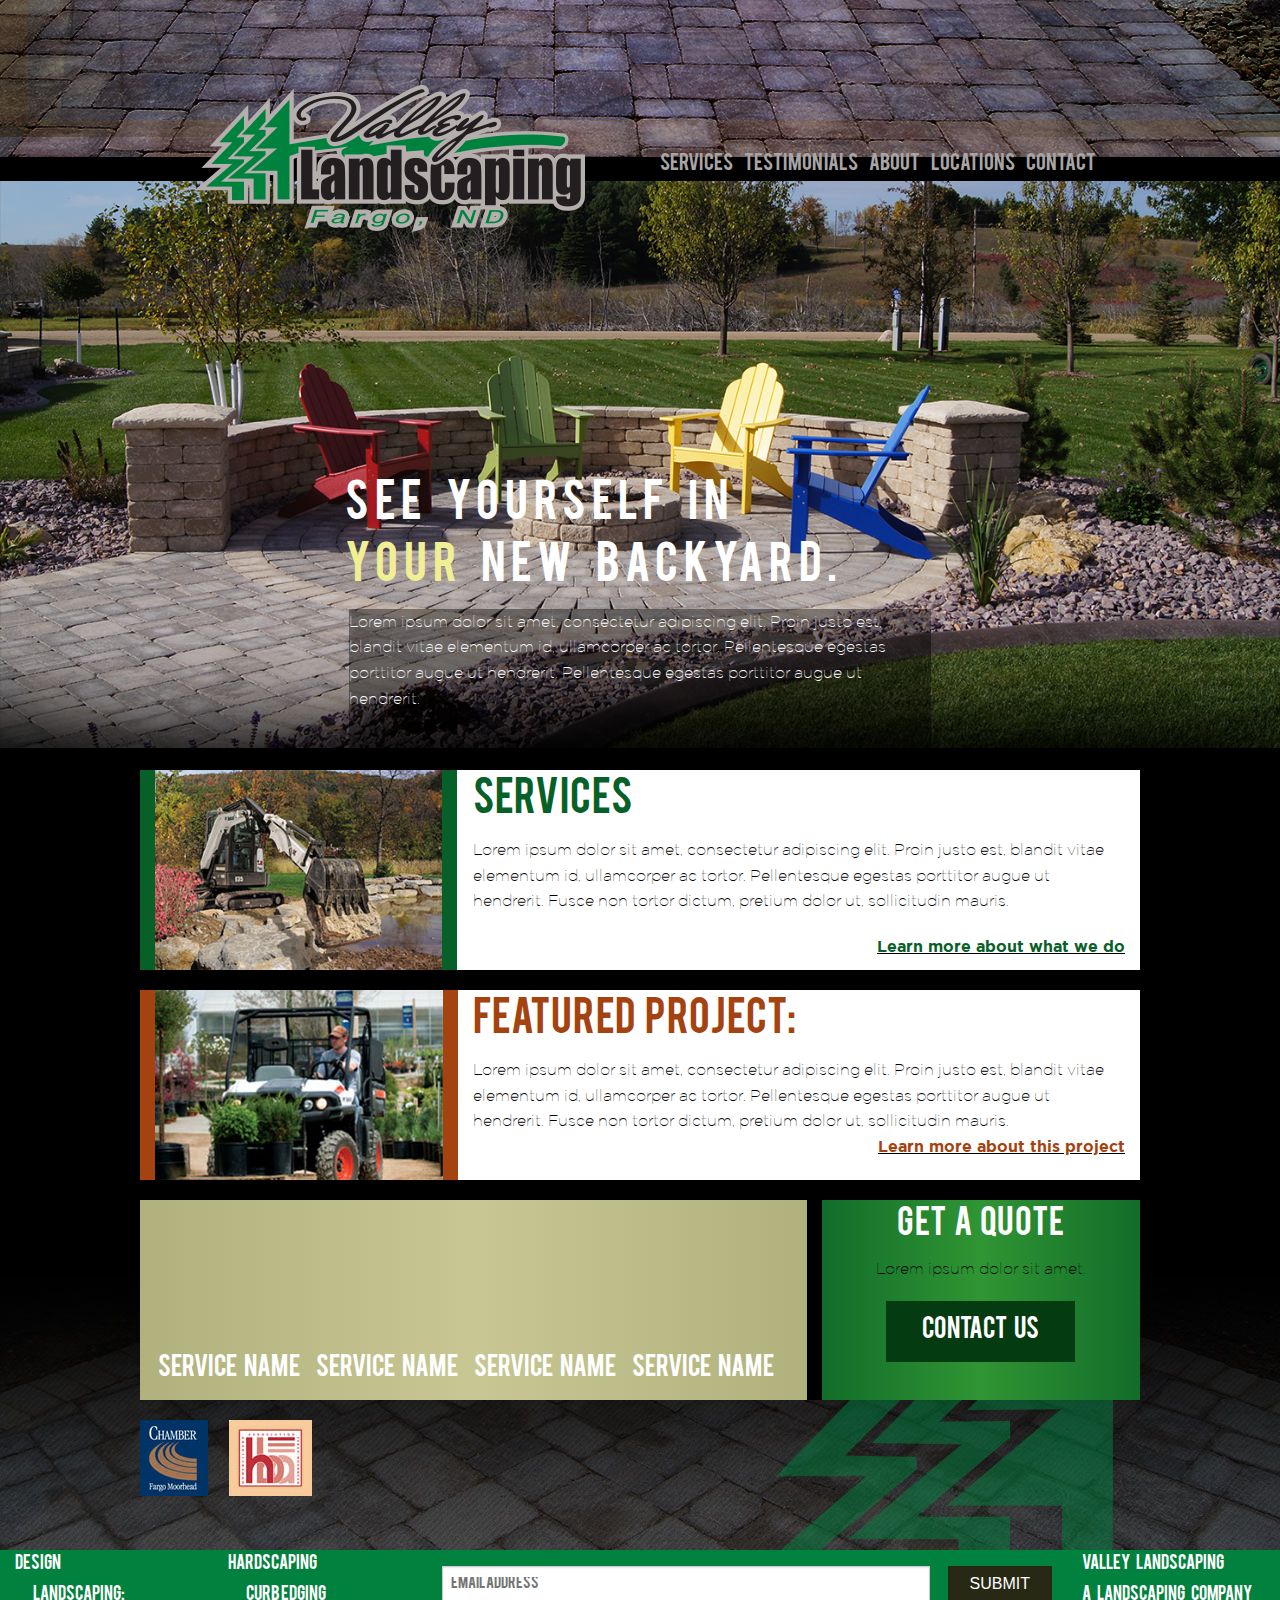
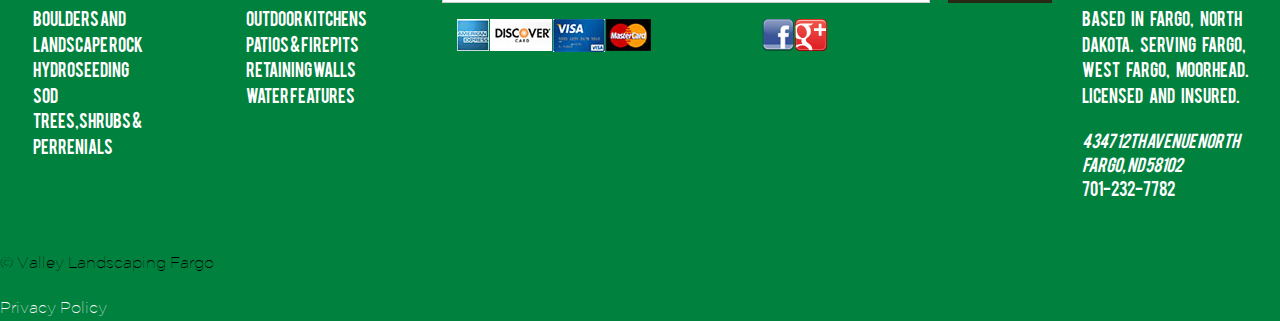
==== index.html @ b1b49d3d "added text for hero area and accounted for small medium. TODO: js hero spot, off canvas, wordpress" ====
<!doctype html>
<html class="no-js" lang="en">
  <head>
    <meta charset="utf-8" />
    <meta name="viewport" content="width=device-width, initial-scale=1.0" />
    <title>Valley Landscape</title>
    <link rel="stylesheet" href="css/foundation.css" />
    <link rel="stylesheet" href="css/fonts.css" />
    <link rel="stylesheet" href="css/main.css" />
    <script src="js/vendor/modernizr.js"></script>

  </head>
  <body>
    
<!-- Header -->
    <div class="row">
      <div id="logo" class="medium-12 small-12 large-6 columns">
      	<img src="img/Valley-Landscaping-Logo.png">
      </div>
      <div class="large-6 columns">
      	<nav class="hide-for-small hide-for-medium">
      		<ul>
              <li><a href="services.html">Services</a></li>
              <li><a href="testimonials.html">Testimonials</a></li>
              <li><a href="about.html">About</a></li>
              <li><a href="locations.html">Locations</a></li>
              <li ><a href="contact.html" class ="Contact" >Contact</a></li> 
      		</ul>
      	</nav>
      	<nav class="hide-for-large">
          <ul>
              <li><a href="services.html">Services</a></li>
              <li><a href="testimonials.html">Testimonials</a></li>
              <li><a href="about.html">About</a></li>
              <li><a href="locations.html">Locations</a></li>
              <li ><a href="contact.html" class ="Contact" >Contact</a></li> 
          </ul>
      	</nav>
      </div>
    </div>

<!-- Hero -->
    <div id="hero">
    	<img src="../img/hero/hero-1.png">
      <div class="row">
        <div class = "large-12 columns collapse-row" id ="headline">
          <h1>SEE YOURSELF IN<br>
          <span>YOUR</span> NEW BACKYARD.</h1>
        </div>
      </div>
      <div class="row">
        <div class="large-12 columns hide-for-small hide-for-medium collapse-row">
          <div id ="hero-text-large">
            <p>Lorem ipsum dolor sit amet, consectetur adipiscing elit. Proin justo est, blandit vitae elementum id, ullamcorper ac tortor. Pellentesque egestas porttitor augue ut hendrerit. Pellentesque egestas porttitor augue ut hendrerit.</p>
            
            <!--           <p>Lorem ipsum dolor sit amet, consectetur adipiscing elit. Proin justo est, blandit vitae elementum id, ullamcorper ac tortor. Pellentesque egestas porttitor augue ut hendrerit. Fusce non tortor dictum, pretium dolor ut, sollicitudin mauris. Nullam sollicitudin ut ipsum ac ultrices. Fusce rutrum justo vitae turpis consequat, quis facilisis nisl semper. Sed varius mi ut nunc malesuada, sed bibendum est eleifend.</p>
            <p>Lorem ipsum dolor sit amet, consectetur adipiscing elit. Proin justo est, blandit vitae elementum id, ullamcorper ac tortor. Pellentesque egestas porttitor augue ut hendrerit. Fusce non tortor dictum, pretium dolor ut, sollicitudin mauris. Nullam sollicitudin ut ipsum ac ultrices. Fusce rutrum justo vitae turpis consequat, quis facilisis nisl semper. Sed varius mi ut nunc malesuada, sed bibendum est eleifend.</p>
            <p>Lorem ipsum dolor sit amet, consectetur adipiscing elit. Proin justo est, blandit vitae elementum id, ullamcorper ac tortor. Pellentesque egestas porttitor augue ut hendrerit. Fusce non tortor dictum, pretium dolor ut, sollicitudin mauris. Nullam sollicitudin ut ipsum ac ultrices. Fusce rutrum justo vitae turpis consequat, quis facilisis nisl semper. Sed varius mi ut nunc malesuada, sed bibendum est eleifend.</p> -->
          </div>
        </div>
      </div>
    </div>

    <div = "row">
      <div class="small-12 medium-12 columns hide-for-large" id="hero-text-other">
           <p>Lorem ipsum dolor sit amet, consectetur adipiscing elit. Proin justo est, blandit vitae elementum id, ullamcorper ac tortor. Pellentesque egestas porttitor augue ut hendrerit. Pellentesque egestas porttitor augue ut hendrerit.</p>
            
            <!--           <p>Lorem ipsum dolor sit amet, consectetur adipiscing elit. Proin justo est, blandit vitae elementum id, ullamcorper ac tortor. Pellentesque egestas porttitor augue ut hendrerit. Fusce non tortor dictum, pretium dolor ut, sollicitudin mauris. Nullam sollicitudin ut ipsum ac ultrices. Fusce rutrum justo vitae turpis consequat, quis facilisis nisl semper. Sed varius mi ut nunc malesuada, sed bibendum est eleifend.</p>
            <p>Lorem ipsum dolor sit amet, consectetur adipiscing elit. Proin justo est, blandit vitae elementum id, ullamcorper ac tortor. Pellentesque egestas porttitor augue ut hendrerit. Fusce non tortor dictum, pretium dolor ut, sollicitudin mauris. Nullam sollicitudin ut ipsum ac ultrices. Fusce rutrum justo vitae turpis consequat, quis facilisis nisl semper. Sed varius mi ut nunc malesuada, sed bibendum est eleifend.</p>
            <p>Lorem ipsum dolor sit amet, consectetur adipiscing elit. Proin justo est, blandit vitae elementum id, ullamcorper ac tortor. Pellentesque egestas porttitor augue ut hendrerit. Fusce non tortor dictum, pretium dolor ut, sollicitudin mauris. Nullam sollicitudin ut ipsum ac ultrices. Fusce rutrum justo vitae turpis consequat, quis facilisis nisl semper. Sed varius mi ut nunc malesuada, sed bibendum est eleifend.</p> -->
      </div>
    </div>

<!--Services and Projects -->
  
<!-- Services -->
  <div class="row hide-for-small hide-for-medium">
  	<div class="large-4 columns services">
  		<img src="img/bobcat-lanscaping.jpg" alt ="Bobcat Lanscaping Equipment">
    </div>
    <div class="large-8 columns services">
      <h3>Services</h3>
      <p>Lorem ipsum dolor sit amet, consectetur adipiscing elit. Proin justo est, blandit vitae elementum id, ullamcorper ac tortor. Pellentesque egestas porttitor augue ut hendrerit. Fusce non tortor dictum, pretium dolor ut, sollicitudin mauris.
      </p>
      <p>
        <a href="#">Learn more about what we do</a>
      </p>
  	</div>
  </div>
  
  <div class="row hide-for-large">
    <div class="small-12 medium-12 columns services">
      <img src="img/bobcat-lanscaping.jpg" alt ="Bobcat Lanscaping Equipment">
    </div>
  </div>
  <div class="row hide-for-large">
    <div class="small-12 medium-12 columns services">
      <h3>Services</h3>
      <p>Lorem ipsum dolor sit amet, consectetur adipiscing elit. Proin justo est, blandit vitae elementum id, ullamcorper ac tortor. Pellentesque egestas porttitor augue ut hendrerit. Fusce non tortor dictum, pretium dolor ut, sollicitudin mauris.
      </p>
      <p>
        <a href="#">Learn more about what we do</a>
      </p>
    </div>
  </div>

  
  <!-- Projects -->
  <div class="row hide-for-small hide-for-medium">
  	<div class="large-4 columns projects">
  		<img src="img/bobcat-utv.jpg" alt ="Bobcat Utility Vehicle Equipment">
    </div>
      <div class="large-8 columns projects">
      <h3>Featured Project:</h3>
      <p>Lorem ipsum dolor sit amet, consectetur adipiscing elit. Proin justo est, blandit vitae elementum id, ullamcorper ac tortor. Pellentesque egestas porttitor augue ut hendrerit. Fusce non tortor dictum, pretium dolor ut, sollicitudin mauris.</p>
      <p>
        <a href="#">Learn more about this project</a>
      </p>
  	</div>
  </div>

  <div class="row hide-for-large">
    <div class="small-12 medium-12 columns projects">
      <img src="img/bobcat-lanscaping.jpg" alt ="Bobcat Utility Vehicle Equipment">
    </div>
  </div>
  <div class="row hide-for-large">
    <div class="small-12 medium-12 columns projects">
      <h3>Featured Project:</h3>
      <p>Lorem ipsum dolor sit amet, consectetur adipiscing elit. Proin justo est, blandit vitae elementum id, ullamcorper ac tortor. Pellentesque egestas porttitor augue ut hendrerit. Fusce non tortor dictum, pretium dolor ut, sollicitudin mauris.</p>
      <p>
        <a href="#">Learn more about this project</a>
      </p>
    </div>
  </div>
    
<!-- Service List and Quote - also tree bkground-->
    <div id="tree">
      <div class="row">
      	<div id="serviceList" class="medium-12 small-12 large-8 columns">
          <ul id = "service-list">
            <li>Service Name</li>
            <li>Service Name</li>
            <li>Service Name</li>
            <li>Service Name</li>
          </ul>
      	</div>
      	
      	<div id="quote" class="medium-12 small-12 large-4 columns">
          <h2>GET A QUOTE</h2>
          <p>Lorem ipsum dolor sit amet.</p>
          <div>
            <a href="contact.html" class = "button large">CONTACT US</a>
          </div>
      	</div>
      </div>

<!-- Associations -->

      <div class = "row">
        <div class = "small-12 medium-12 large-12 columns" id = "associations">
          <a href="http://www.fmwfchamber.com/"><img src="img/footer/fmchamber.jpg"></a>
          <a href="http://www.hbafm.com/"><img src="img/footer/hba.jpg"></a>
        </div>
      </div>
    </div>



     
<!-- Footer -->
     <div id="footer">
     	<div class="small-12 medium-12 large-2 columns bottom" id = "footer-left-left">
        <h5>DESIGN</h5>
        <ul>
          <li>Landscaping:</li>
          <li>Boulders and landscape rock</li>
          <li>Hydroseeding</li>
          <li>Sod</li>
          <li>Trees,Shrubs & Perrenials</li>
        </ul>
     	</div>
      
      <div class="small-12 medium-12 large-2 columns bottom" id = "footer-left-right">
        <h5>HARDSCAPING</h5>
        <ul>
          <li>Curb Edging</li>
          <li>Outdoor Kitchens</li>
          <li>Patios & Firepits</li>
          <li>Retaining Walls</li>
          <li>Water Features</li>
        </ul>
      </div>
     	
     	<div class="small-12 medium-12 large-6 columns bottom" id = "footer-middle">
        <div class = "row">
          <div class = "large-12">
            <form>
              <input type = "text" placeholder ="Email Address">
              <input type="submit" value="SUBMIT">
            </form>
          </div>
        </div>
        <div class = "row">
          <div class = "large-6 columns" id="charge">
            <a href="https://www304.americanexpress.com/credit-card/28000?ccsgeep=28000&psCCSG=CCSG_Google_AE_American_Express_Exact"><img src="img/footer/amex.jpg"></a>
            <a href="https://www.discover.com/"><img src="img/footer/discover.jpg"></a>
            <a href="http://usa.visa.com/"><img src="img/footer/visa.jpg"></a>
            <a href="http://www.mastercard.us/"><img src="img/footer/mcard.jpg"></a>
          </div>
          <div class = "large-6 columns" id="social-media">
            <a href="https://www.facebook.com/pages/Valley-Landscaping-Curb-Master/119242818097422"><img src="img/footer/facebook.png"></a>
            <!-- <a href=""><img src="img/footer/twitter.png"></a> -->
            <a href="https://plus.google.com/114860374464599659382/about"><img src="img/footer/google-plus.png"></a>
          </div>
        </div>
     		
     	</div>
     	
     	<div class="small-12 medium-12 large-2 columns bottom" id = "footer-right">
        <h5>VALLEY LANDSCAPING</h5>
        <p>A landscaping company based in Fargo, North Dakota. Serving Fargo, West Fargo, Moorhead. Licensed and insured.</p>
        <address>
          4347 12th Avenue North<br>
          Fargo, ND 58102<br>
        </address>
        <a href="tel:">701-232-7782</a>
     		
     	</div>
    </div>
    <div id="copyright">
      <p>&copy; Valley Landscaping Fargo</p>
      <p><a href="privacy.html">Privacy Policy</a></p>
    </div>

    <script src="js/vendor/jquery.js"></script>
    <script src="js/foundation.min.js"></script>
    <script>
      $(document).foundation();
    </script>
  </body>
</html>
---- css/fonts.css ----
/*************************************************************
fonts
*************************************************************/

@font-face {
    font-family: 'bebasregular';
    src: url('../fonts/bebas/BEBAS___-webfont.eot');
    src: url('../fonts/bebas/BEBAS___-webfont.eot?#iefix') format('embedded-opentype'),
         url('../fonts/bebas/BEBAS___-webfont.woff') format('woff'),
         url('../fonts/bebas/BEBAS___-webfont.ttf') format('truetype'),
         url('../fonts/bebas/BEBAS___-webfont.svg#bebasregular') format('svg');
    font-weight: normal;
    font-style: normal;

}

@font-face {
    font-family: 'gothamthin';
    src: url('../fonts/gotham_thin/gotham-thin.ttf') format('truetype');
    font-weight: normal;
    font-style: normal;

}

@font-face {
    font-family: 'gothambook';
    src: url('../fonts/gotham_book/gotham_book.ttf') format('truetype');
    font-weight: normal;
    font-style: normal;

}

@font-face {
    font-family: 'gothambold';
    src: url('../fonts/gotham_bold/gotham-bold.ttf') format('truetype');
    font-weight: normal;
    font-style: normal;

}
---- css/main.css ----
/*************************************************************
BODY
*************************************************************/

body, html {
	height: 100%;
}


body {
	background: #000 url('../img/header/header.png') no-repeat;
	background-size: 100% auto;
	padding: 25px 0 0;
	font-family: 'bebasregular', Arial, sans-serif;
}

p {
	font-family: 'gothamthin', Arial, sans-serif;
	color: black;

}

h1,h2,.button {
	color:white;
	font-family: 'bebasregular', Arial, sans-serif;
	word-spacing: 5px;
}

a {
	color:white;
}

a[href^="tel"]{
	color: white;
}

.collapse-row{
	height:1px;
}

/*************************************************************
HEADER
*************************************************************/

/*************************************************************
HEADER - LOGO
*************************************************************/

#logo {
	text-align: center; /*Make bigger... position lower*/
}

#logo img{
	position: relative;
	top:60px;
}



@media only screen and (max-width: 40em) {

	#logo img{
		position: static;
	}

} 


/*************************************************************
HEADER - NAV
*************************************************************/

nav {
	width: 100%;

}

nav ul {
	list-style: none;
	padding: 0 0;
	margin-top: 125px;
	margin-left: 0px;
	margin-bottom: 0px;
}

nav li {
	padding: 0 5px;
	margin: 0;
	display: inline;


}

nav li a{
	color: #a8a5a4;
	font-size: 1.2em;
}

nav li a:hover {
	position: relative;
	opacity: 1.0;
	color: #fff799;
	background-image: url("../img/header/white-arrow.gif"), url("../img/header/header-nav-highlight.png");
	background-repeat: no-repeat;
	background-position: center top; /*Advice on putting this on top... what the hell*/
}

@media only screen and (max-width: 64em) { 
	nav li a:hover {
		opacity: 1.0;
		color: #fff799;
		background-image: none;
	}	
}

@media only screen and (max-width: 40em) {
	nav ul {
		margin-top: 25px;
	}

	nav li a{
		font-size: .9em;
	}

} 

/*************************************************************
HERO
*************************************************************/


#hero img {
	width: 100%;
}

#headline h1{
	color: white;
	position: relative;
	top: -275px;
	left: 190px;
	letter-spacing: 5px;
	word-spacing: 10px;
	font-family: 'bebasregular', Arial, sans-serif;
}

#headline h1 span {
	color: #f1ef93; 
}

#hero-text-large{
	position: relative;
	background-color: green;
	top: -140px;
	background-color: rgba(0,0,0,0.4);
	height: 150px;
	width: 60%;
	margin: auto;
}

#hero-text-large p, #hero-text-other p{
	color:white;
}

@media only screen and (max-width: 64em) { 
	#headline h1{

		position: relative;
		top: -150px;
		left: 0px;

	}
} 



/*************************************************************
SERVICES AND PROJECTS
*************************************************************/

.services, .projects {
	background-color: white;
	margin-top: 20px;
	padding-left: 0px;

}

 .services h3, .projects h3 {
	font-family: 'bebasregular', Arial, sans-serif;
	word-spacing: 5px;
	font-size: 2.5em;
}

.services p, .projects p{
	font-family: 'gothamthin', Arial, sans-serif;
}

.services p:nth-of-type(2), .projects p:nth-of-type(2){
	font-family: 'gothambold', Arial, sans-serif;
	font-weight: bold;
	text-decoration: underline;
	text-align: right;
}

.services img, .projects img{
	margin-right: 5px;
}

@media only screen and (max-width: 64em) { 
	.services, .projects {
	 	text-align: center;
	}
} 



/*************************************************************
SERVICES AND PROJECTS - SERVICES
*************************************************************/
.services h3 {
	color: #076028;
}

.services {
	height: 200px;
	color: black;
}

.services img {
	position: relative;
	border-left: 15px solid #076028;
	border-right: 15px solid #076028;
	height: 100%;
}

.services a {
	color: #076028;
}

@media only screen and (max-width: 64em) { 
	.services {
	 	height: 250px;
	}

	.services img{
		margin-left: 15px;
	}
} 
/*************************************************************
SERVICES AND PROJECTS - PROJECTS
*************************************************************/

.projects h3{
	color: #a44310;
}

.projects p {
	margin-bottom: 0px;
}


.projects {
	height: 190px;	
	margin-bottom: 20px;
	color: black;
}

.projects img {
	position: relative;
	border-left: 15px solid #a44310;
	border-right: 15px solid #a44310;
	height: 100%;
}

.projects a{
	color: #a44310;
}

@media only screen and (max-width: 64em) { 
	.projects {
	 	height: 225px;
	}
} 

/*************************************************************
QUOTES AND QUOTE
*************************************************************/


#serviceList {
	background: -webkit-linear-gradient(right, #b1b17e, #c8c794, #b1b17e);
	color: white;
	height: 200px;
}

#serviceList ul{
	list-style: none;
	text-align: center;
	margin-top: 150px;
	margin-left: 0px;
}

#serviceList ul li{
	display: inline;
	margin-right: 15px;
	font-size: 1.5em;
	text-align: center;
	word-spacing: 5px;
}

@media only screen and (max-width: 64em) {
	#serviceList ul {
		margin-top: 10px;
	}
} 

#quote {
	background: -webkit-linear-gradient(right, #116d2a, #309533, #116d2a);
	height: 200px;
	padding: 0;
	border-left: black 15px solid;
	text-align: center;
}

#quote h2{
	font-size: 2em;
}

#quote .button{
	background-color: #053b11;
	font-size: 1.5em;
}



@media only screen and (max-width: 64em) {
	#quote {
		border-left: none;
		margin-top: 15px;
	}
} 

/*************************************************************
Associations
*************************************************************/

#associations{
	margin: 20px 0px;
	padding-left: 0px;
}

#associations img{
	margin-right: 20px;
	margin-left: 0px;
}

#tree {
	background: url('../img/footer/footer.jpg') no-repeat top;
	/*background-size: cover;*/
	min-height: 350px;
}



/*************************************************************
FOOTER
*************************************************************/


footer {
	background-color: #00813e;
	color: white;
}


.bottom {
	height: 300px;
	background-color: #00813e;
	color: white;
}

.bottom ul {
	list-style: none;
}


.bottom p, .bottom h5 {
	color: white;
	font-size: 1em;
	font-family: 'bebasregular', Arial, sans-serif;
	word-spacing: 5px;
}

@media only screen and (max-width: 64em) {
	.bottom ul, .bottom h5, .bottom address, .bottom a{
		margin-left:30%;
	}
}

/*************************************************************
FOOTER FORM
*************************************************************/
form input{
	float: left;
}

form input[type="text"]{
	width: 80%;
}
form input[type="submit"]{
	width: 17%;
	margin-left: 3%;
	height: 37px;
	background-color: #282915;
	border: 0;
	color: white;
	font-size: 1em;
}

/*************************************************************
COPYRIGHT DIV
*************************************************************/

#copyright{
	background-color: #00813e;
}
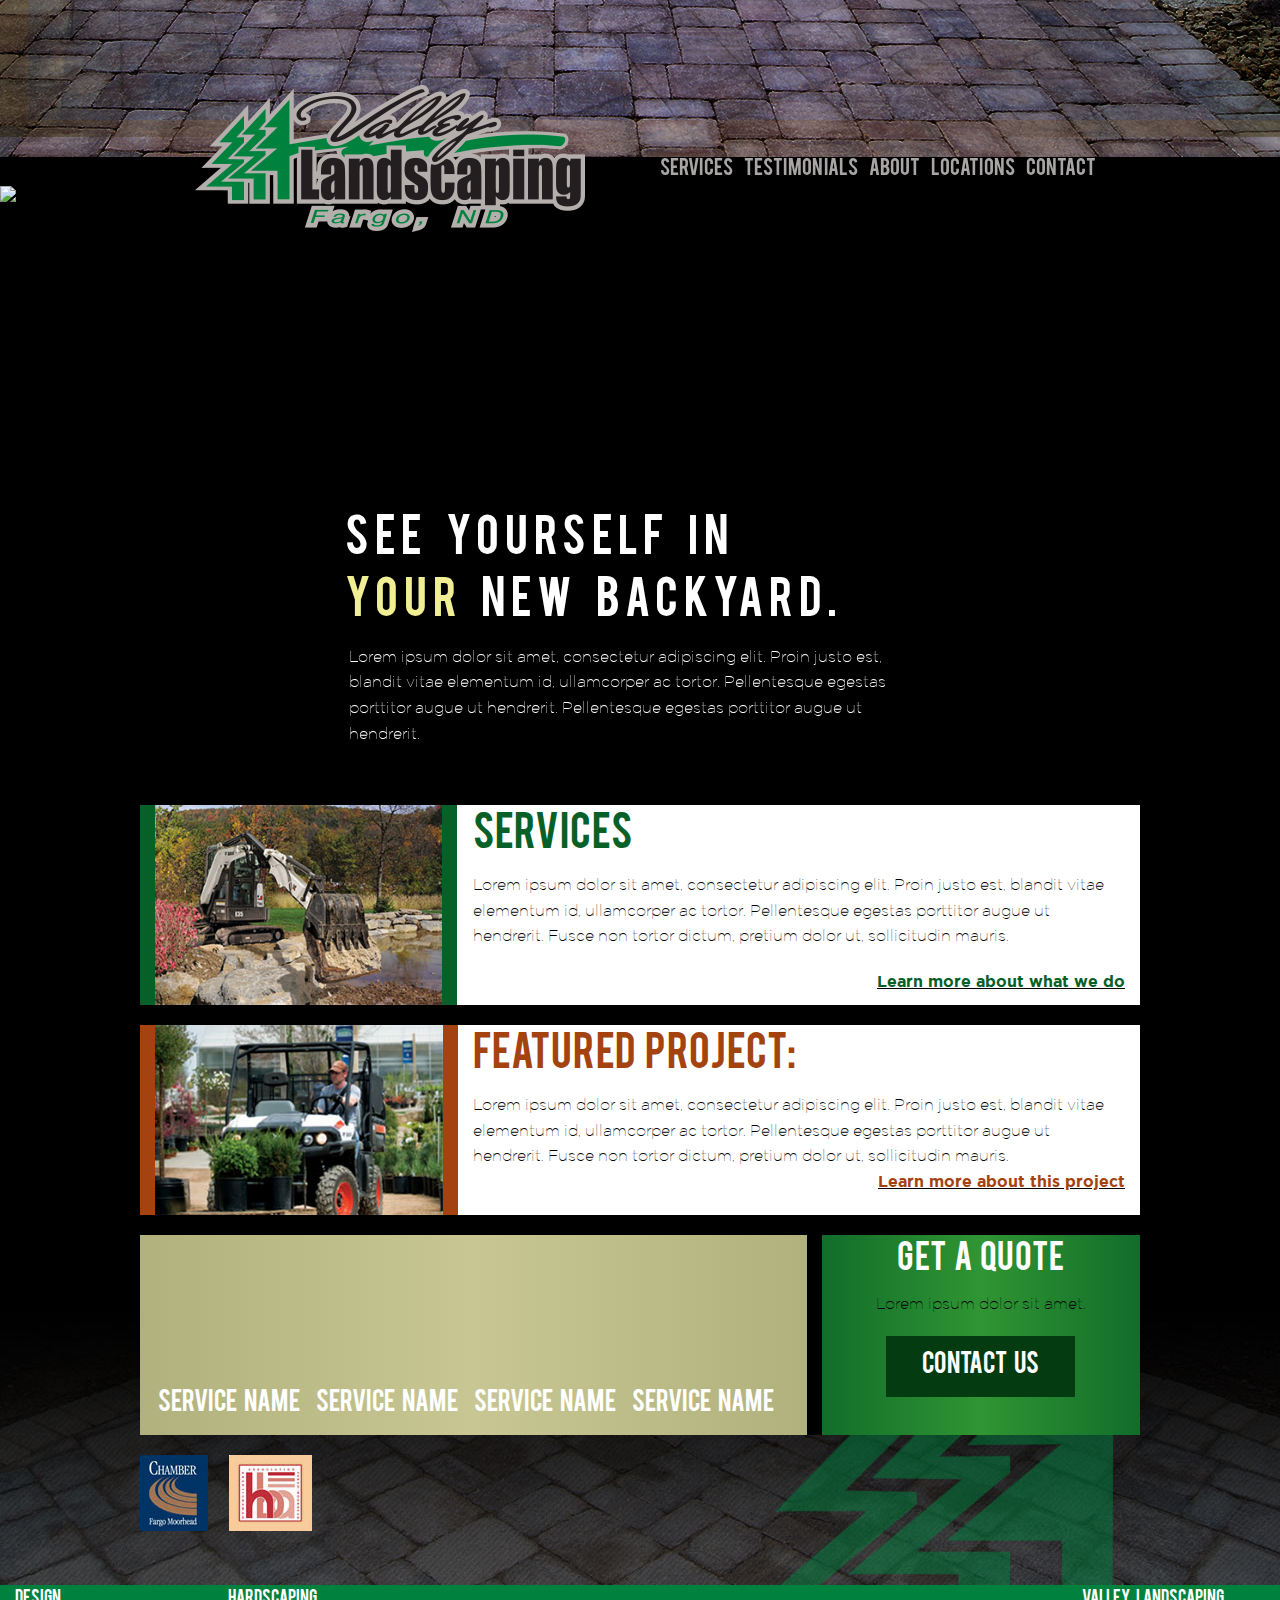
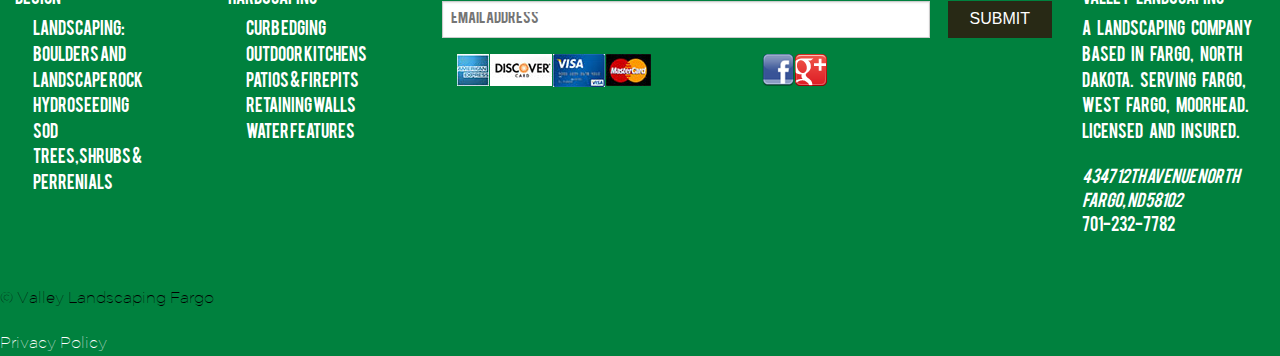
==== commit 259fe09d: "added slick slide,r, basic mobile nav and some mobile stylings" ====
--- a/index.html
+++ b/index.html
@@ -8,6 +8,9 @@
     <link rel="stylesheet" href="css/fonts.css" />
     <link rel="stylesheet" href="css/main.css" />
     <script src="js/vendor/modernizr.js"></script>
+    <script src="http://ajax.googleapis.com/ajax/libs/jquery/1.11.1/jquery.min.js"></script>
+    <script src="js/main.js"></script>
+    <link rel="stylesheet" type="text/css" href="slick/slick.css"/>
 
   </head>
   <body>
@@ -17,7 +20,7 @@
       <div id="logo" class="medium-12 small-12 large-6 columns">
       	<img src="img/Valley-Landscaping-Logo.png">
       </div>
-      <div class="large-6 columns">
+      <div class="large-6 columns remove-padding-mobile">
       	<nav class="hide-for-small hide-for-medium">
       		<ul>
               <li><a href="services.html">Services</a></li>
@@ -27,21 +30,35 @@
               <li ><a href="contact.html" class ="Contact" >Contact</a></li> 
       		</ul>
       	</nav>
-      	<nav class="hide-for-large">
-          <ul>
-              <li><a href="services.html">Services</a></li>
-              <li><a href="testimonials.html">Testimonials</a></li>
-              <li><a href="about.html">About</a></li>
-              <li><a href="locations.html">Locations</a></li>
-              <li ><a href="contact.html" class ="Contact" >Contact</a></li> 
-          </ul>
+
+     	<nav class="hide-for-large tab-bar">
+          <div class="off-canvas-wrap" data-offcanvas>
+            <div class="inner-wrap">
+              <a class="left-off-canvas-toggle" href="#" >Menu</a>
+              <aside class="left-off-canvas-menu left-large" id="mobile-menu">
+                  <ul>
+                    <li><a href="services.html">Services</a></li>
+                    <li><a href="testimonials.html">Testimonials</a></li>
+                    <li><a href="about.html">About</a></li>
+                    <li><a href="locations.html">Locations</a></li>
+                    <li ><a href="contact.html" class ="Contact" >Contact</a></li>
+                  </ul>
+              </aside>
+            <a class="exit-off-canvas"></a>
+            </div>
+          </div>
       	</nav>
       </div>
     </div>
 
 <!-- Hero -->
     <div id="hero">
-    	<img src="../img/hero/hero-1.png">
+      <div class="image-slider">
+        <div><img src="../img/hero/hero-3.png"></div>
+      	<div><img src="../img/hero/hero-1.png"></div>
+        <div><img src="../img/hero/hero-2.png"></div>
+        
+      </div>  
       <div class="row">
         <div class = "large-12 columns collapse-row" id ="headline">
           <h1>SEE YOURSELF IN<br>
@@ -235,6 +252,8 @@
 
     <script src="js/vendor/jquery.js"></script>
     <script src="js/foundation.min.js"></script>
+
+    <script type="text/javascript" src="slick/slick.min.js"></script>
     <script>
       $(document).foundation();
     </script>
--- a/css/main.css
+++ b/css/main.css
@@ -14,6 +14,18 @@
 	font-family: 'bebasregular', Arial, sans-serif;
 }
 
+@media only screen and (max-width: 40em) { 
+	body {
+		background-size: 500%;
+	}
+} 
+
+@media only screen and (min-width: 40em) and (max-width: 64em) { 
+	body {
+		background-image: none;
+	}
+}
+
 p {
 	font-family: 'gothamthin', Arial, sans-serif;
 	color: black;
@@ -38,6 +50,10 @@
 	height:1px;
 }
 
+.image-slider{
+	z-index: -1;
+}
+
 /*************************************************************
 HEADER
 *************************************************************/
@@ -57,7 +73,7 @@
 
 
 
-@media only screen and (max-width: 40em) {
+@media only screen and (max-width: 65em) {
 
 	#logo img{
 		position: static;
@@ -78,7 +94,7 @@
 nav ul {
 	list-style: none;
 	padding: 0 0;
-	margin-top: 125px;
+	margin-top: 130px;
 	margin-left: 0px;
 	margin-bottom: 0px;
 }
@@ -94,15 +110,19 @@
 nav li a{
 	color: #a8a5a4;
 	font-size: 1.2em;
+	padding-top: 50px;
 }
 
 nav li a:hover {
 	position: relative;
 	opacity: 1.0;
+
 	color: #fff799;
 	background-image: url("../img/header/white-arrow.gif"), url("../img/header/header-nav-highlight.png");
+	background-size: auto, cover;
 	background-repeat: no-repeat;
-	background-position: center top; /*Advice on putting this on top... what the hell*/
+	background-position: 50% 50%, top center; 
+
 }
 
 @media only screen and (max-width: 64em) { 
@@ -110,7 +130,28 @@
 		opacity: 1.0;
 		color: #fff799;
 		background-image: none;
+	}
+	
+	.remove-padding-mobile {
+		padding: 0;
+		z-index: 50;
 	}	
+
+	#mobile-menu ul{
+		margin-top: 0px;
+		width: 200%;
+	}
+
+
+	#mobile-menu ul li{
+		margin-top: 0px;
+		margin: 0;
+		display: inline;
+	}
+
+	#mobile-menu ul li a{
+		background-image: none;
+	}
 }
 
 @media only screen and (max-width: 40em) {
@@ -169,6 +210,10 @@
 		left: 0px;
 
 	}
+	.image-slider img{
+		width: 100%;
+		z-index: -1;
+	}
 } 
 
 
@@ -393,8 +438,21 @@
 @media only screen and (max-width: 64em) {
 	.bottom ul, .bottom h5, .bottom address, .bottom a{
 		margin-left:30%;
-	}
-}
+		text-align: center;
+		margin-left: initial;
+	}
+	.bottom {
+		height:200px;
+	}
+
+	.bottom a[href^="tel"]{
+		margin-left: 35%;
+
+	}
+
+
+}
+
 
 /*************************************************************
 FOOTER FORM
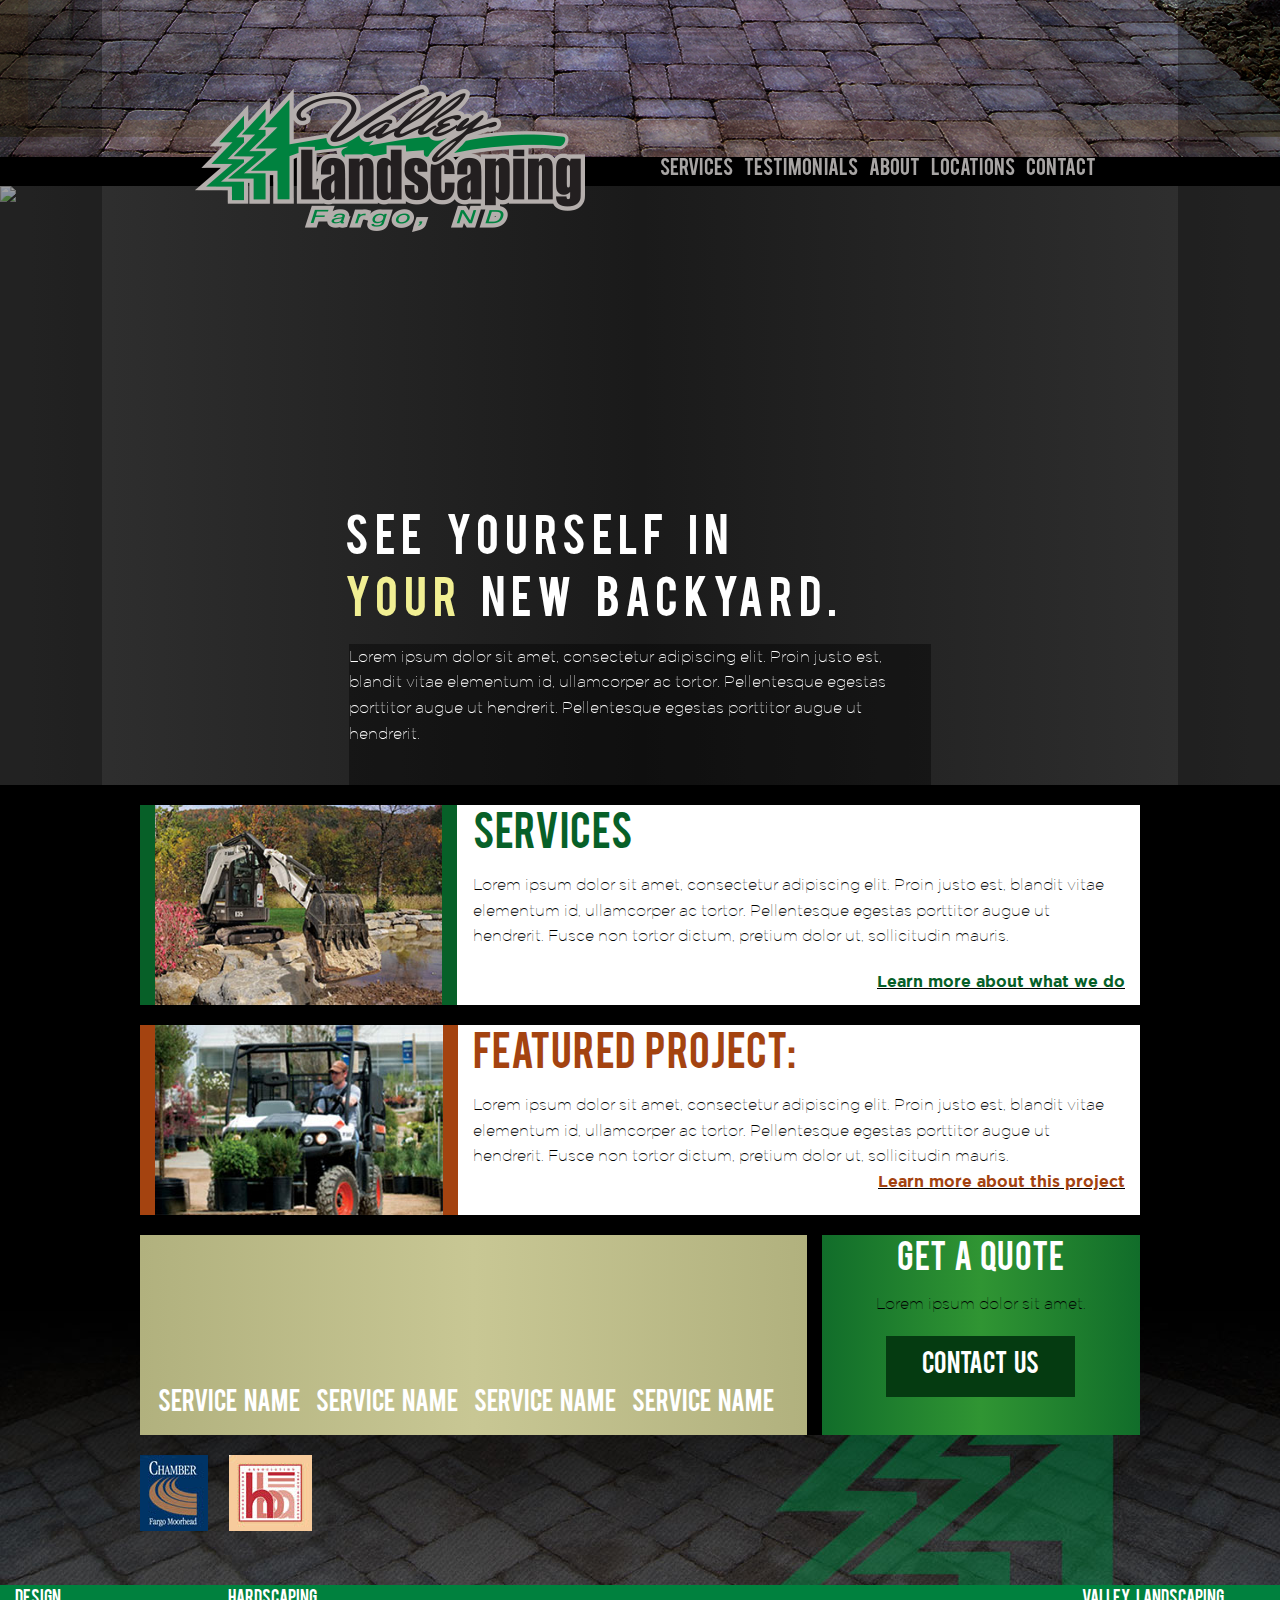
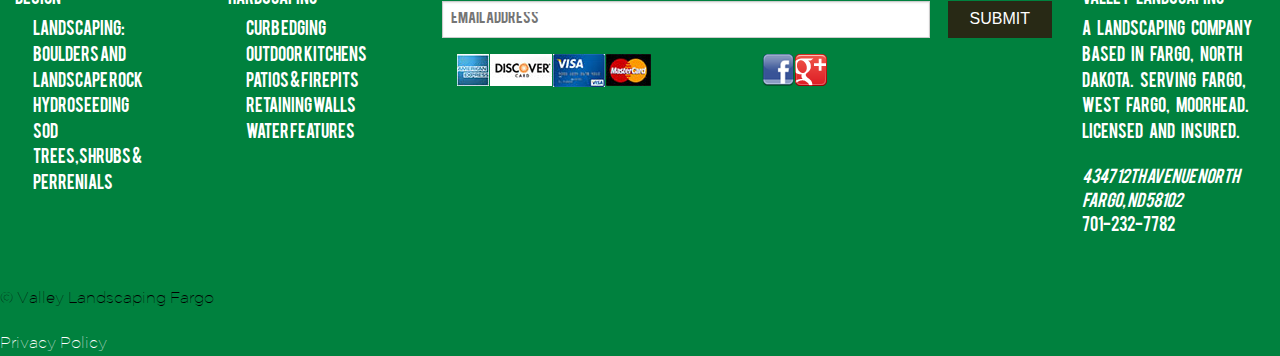
==== commit 3ea9b96d: "added some more styling left and right shading" ====
--- a/index.html
+++ b/index.html
@@ -14,6 +14,8 @@
 
   </head>
   <body>
+    <div class="left-shade"></div>
+    <div class="right-shade"></div>
     
 <!-- Header -->
     <div class="row">
@@ -35,7 +37,7 @@
           <div class="off-canvas-wrap" data-offcanvas>
             <div class="inner-wrap">
               <a class="left-off-canvas-toggle" href="#" >Menu</a>
-              <aside class="left-off-canvas-menu left-large" id="mobile-menu">
+              <aside class="left-off-canvas-menu" id="mobile-menu">
                   <ul>
                     <li><a href="services.html">Services</a></li>
                     <li><a href="testimonials.html">Testimonials</a></li>
--- a/css/main.css
+++ b/css/main.css
@@ -4,13 +4,14 @@
 
 body, html {
 	height: 100%;
+	width: 100%;
 }
 
 
 body {
 	background: #000 url('../img/header/header.png') no-repeat;
 	background-size: 100% auto;
-	padding: 25px 0 0;
+	padding:25px 0 0;
 	font-family: 'bebasregular', Arial, sans-serif;
 }
 
@@ -53,6 +54,34 @@
 .image-slider{
 	z-index: -1;
 }
+
+.left-shade, .right-shade{
+	position: fixed;
+	width: 8%;
+	height: 120%;
+	background-color: rgba(0,0,0,.3);
+	top: -25px;
+	z-index: 2000;
+}
+
+.left-shade{
+
+
+}
+
+.right-shade{
+
+	right: 0%;
+
+}
+
+@media only screen and (max-width: 40em) { 
+	.right-shade, .left-shade {
+		display: none;
+	}
+} 
+
+
 
 /*************************************************************
 HEADER
@@ -168,6 +197,11 @@
 /*************************************************************
 HERO
 *************************************************************/
+
+#hero {
+	background: -webkit-linear-gradient(right, rgba(166,166,166,0.3), rgba(255,255,255,0.1), rgba(166,166,166,0.3));
+
+}
 
 
 #hero img {
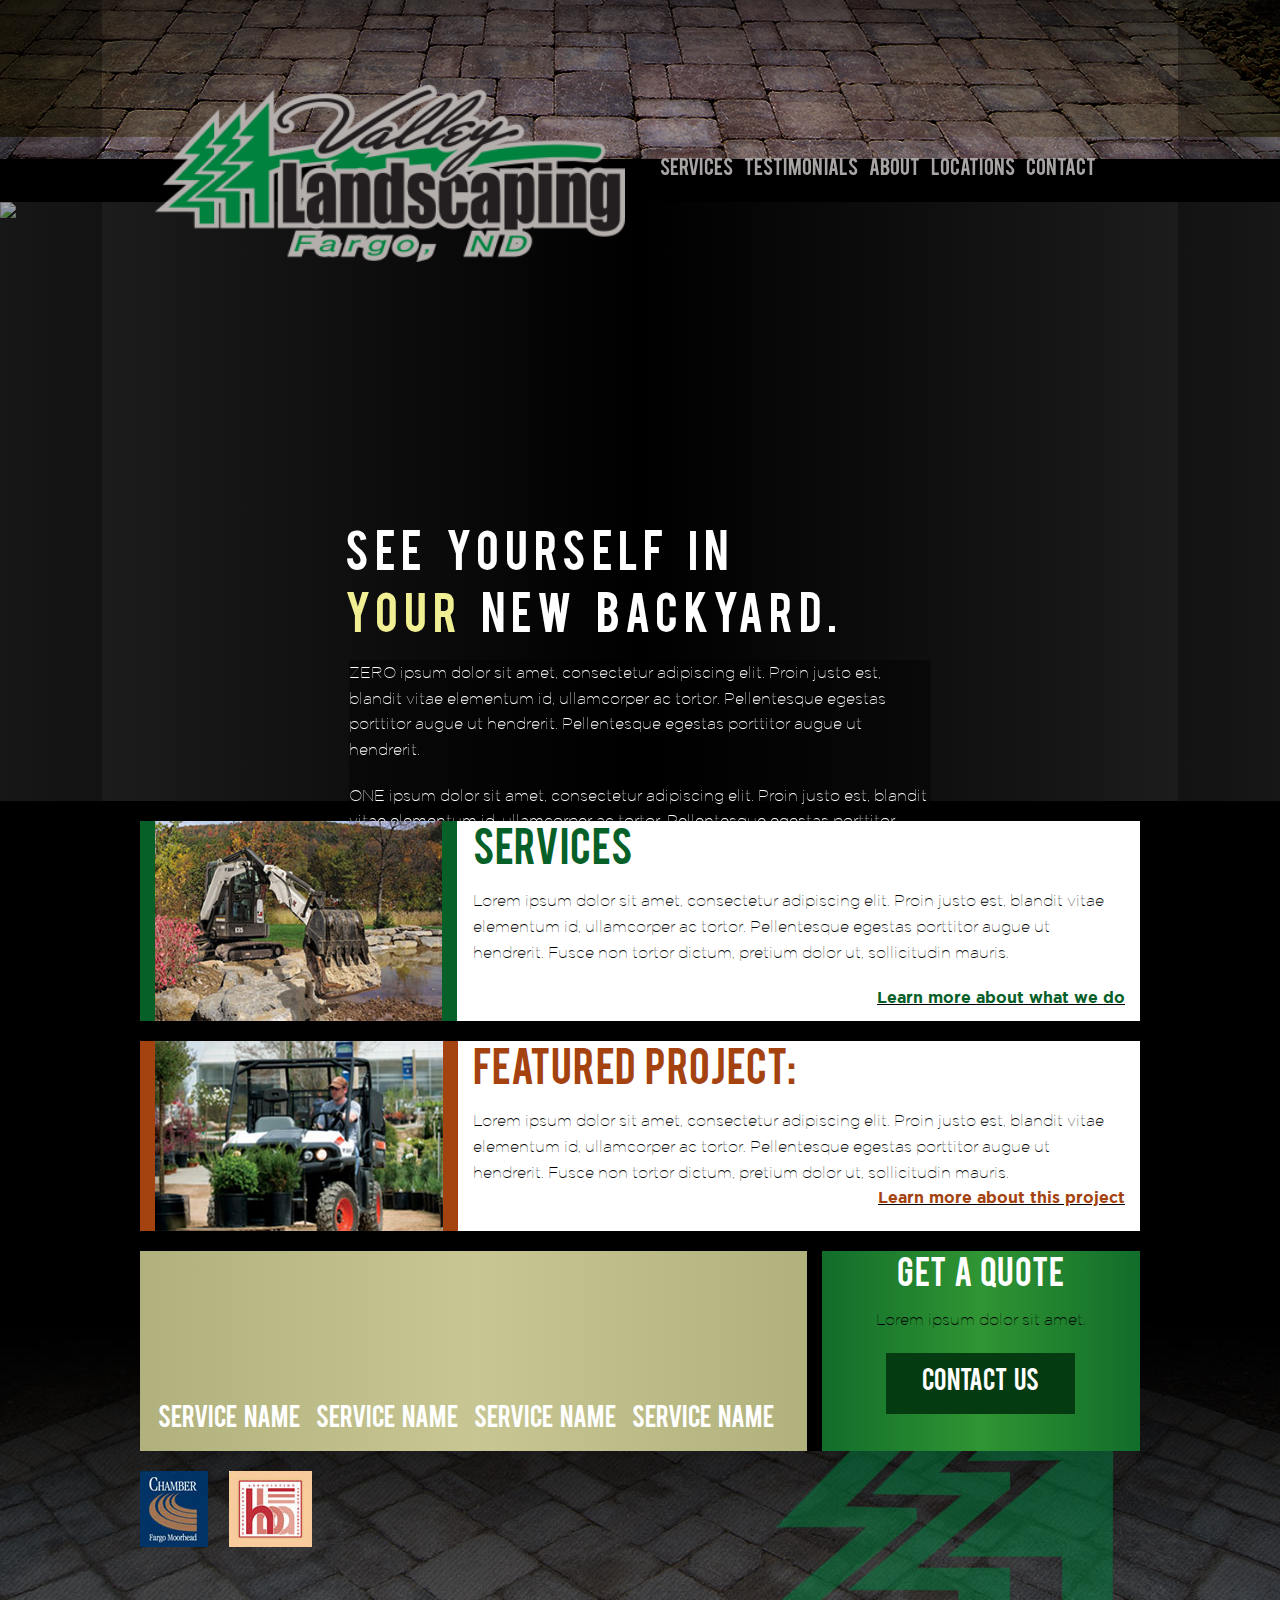
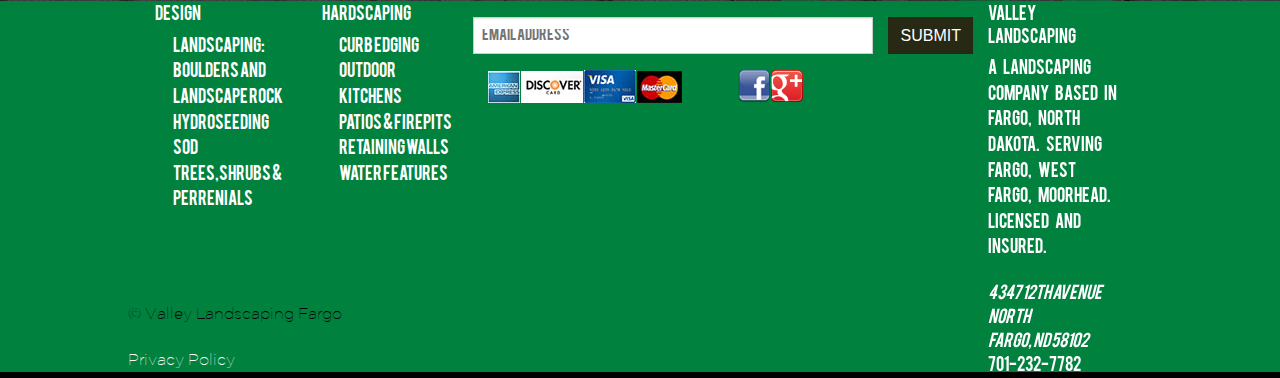
==== commit cd5fe9af: "added text and image slider func. To do: handle mobile slider AND init on large" ====
--- a/index.html
+++ b/index.html
@@ -56,10 +56,15 @@
 <!-- Hero -->
     <div id="hero">
       <div class="image-slider">
-        <div><img src="../img/hero/hero-3.png"></div>
-      	<div><img src="../img/hero/hero-1.png"></div>
-        <div><img src="../img/hero/hero-2.png"></div>
-        
+        <div>
+          <img src="../img/hero/hero-3.png">
+        </div>
+        <div>
+          <img src="../img/hero/hero-1.png">
+        </div>
+        <div>
+        <img src="../img/hero/hero-2.png">
+        </div>        
       </div>  
       <div class="row">
         <div class = "large-12 columns collapse-row" id ="headline">
@@ -69,12 +74,16 @@
       </div>
       <div class="row">
         <div class="large-12 columns hide-for-small hide-for-medium collapse-row">
-          <div id ="hero-text-large">
-            <p>Lorem ipsum dolor sit amet, consectetur adipiscing elit. Proin justo est, blandit vitae elementum id, ullamcorper ac tortor. Pellentesque egestas porttitor augue ut hendrerit. Pellentesque egestas porttitor augue ut hendrerit.</p>
-            
-            <!--           <p>Lorem ipsum dolor sit amet, consectetur adipiscing elit. Proin justo est, blandit vitae elementum id, ullamcorper ac tortor. Pellentesque egestas porttitor augue ut hendrerit. Fusce non tortor dictum, pretium dolor ut, sollicitudin mauris. Nullam sollicitudin ut ipsum ac ultrices. Fusce rutrum justo vitae turpis consequat, quis facilisis nisl semper. Sed varius mi ut nunc malesuada, sed bibendum est eleifend.</p>
-            <p>Lorem ipsum dolor sit amet, consectetur adipiscing elit. Proin justo est, blandit vitae elementum id, ullamcorper ac tortor. Pellentesque egestas porttitor augue ut hendrerit. Fusce non tortor dictum, pretium dolor ut, sollicitudin mauris. Nullam sollicitudin ut ipsum ac ultrices. Fusce rutrum justo vitae turpis consequat, quis facilisis nisl semper. Sed varius mi ut nunc malesuada, sed bibendum est eleifend.</p>
-            <p>Lorem ipsum dolor sit amet, consectetur adipiscing elit. Proin justo est, blandit vitae elementum id, ullamcorper ac tortor. Pellentesque egestas porttitor augue ut hendrerit. Fusce non tortor dictum, pretium dolor ut, sollicitudin mauris. Nullam sollicitudin ut ipsum ac ultrices. Fusce rutrum justo vitae turpis consequat, quis facilisis nisl semper. Sed varius mi ut nunc malesuada, sed bibendum est eleifend.</p> -->
+          <div class ="hero-text-large text-slider">
+            <div>
+              <p>ZERO ipsum dolor sit amet, consectetur adipiscing elit. Proin justo est, blandit vitae elementum id, ullamcorper ac tortor. Pellentesque egestas porttitor augue ut hendrerit. Pellentesque egestas porttitor augue ut hendrerit.</p> 
+            </div>           
+            <div>
+              <p>ONE ipsum dolor sit amet, consectetur adipiscing elit. Proin justo est, blandit vitae elementum id, ullamcorper ac tortor. Pellentesque egestas porttitor augue ut hendrerit. Pellentesque egestas porttitor augue ut hendrerit.</p> 
+            </div> 
+            <div>
+              <p>TWO ipsum dolor sit amet, consectetur adipiscing elit. Proin justo est, blandit vitae elementum id, ullamcorper ac tortor. Pellentesque egestas porttitor augue ut hendrerit. Pellentesque egestas porttitor augue ut hendrerit.</p> 
+            </div> 
           </div>
         </div>
       </div>
@@ -188,65 +197,66 @@
 
      
 <!-- Footer -->
-     <div id="footer">
-     	<div class="small-12 medium-12 large-2 columns bottom" id = "footer-left-left">
-        <h5>DESIGN</h5>
-        <ul>
-          <li>Landscaping:</li>
-          <li>Boulders and landscape rock</li>
-          <li>Hydroseeding</li>
-          <li>Sod</li>
-          <li>Trees,Shrubs & Perrenials</li>
-        </ul>
-     	</div>
-      
-      <div class="small-12 medium-12 large-2 columns bottom" id = "footer-left-right">
-        <h5>HARDSCAPING</h5>
-        <ul>
-          <li>Curb Edging</li>
-          <li>Outdoor Kitchens</li>
-          <li>Patios & Firepits</li>
-          <li>Retaining Walls</li>
-          <li>Water Features</li>
-        </ul>
-      </div>
-     	
-     	<div class="small-12 medium-12 large-6 columns bottom" id = "footer-middle">
-        <div class = "row">
-          <div class = "large-12">
-            <form>
-              <input type = "text" placeholder ="Email Address">
-              <input type="submit" value="SUBMIT">
-            </form>
-          </div>
-        </div>
-        <div class = "row">
-          <div class = "large-6 columns" id="charge">
-            <a href="https://www304.americanexpress.com/credit-card/28000?ccsgeep=28000&psCCSG=CCSG_Google_AE_American_Express_Exact"><img src="img/footer/amex.jpg"></a>
-            <a href="https://www.discover.com/"><img src="img/footer/discover.jpg"></a>
-            <a href="http://usa.visa.com/"><img src="img/footer/visa.jpg"></a>
-            <a href="http://www.mastercard.us/"><img src="img/footer/mcard.jpg"></a>
-          </div>
-          <div class = "large-6 columns" id="social-media">
-            <a href="https://www.facebook.com/pages/Valley-Landscaping-Curb-Master/119242818097422"><img src="img/footer/facebook.png"></a>
-            <!-- <a href=""><img src="img/footer/twitter.png"></a> -->
-            <a href="https://plus.google.com/114860374464599659382/about"><img src="img/footer/google-plus.png"></a>
-          </div>
-        </div>
-     		
-     	</div>
-     	
-     	<div class="small-12 medium-12 large-2 columns bottom" id = "footer-right">
-        <h5>VALLEY LANDSCAPING</h5>
-        <p>A landscaping company based in Fargo, North Dakota. Serving Fargo, West Fargo, Moorhead. Licensed and insured.</p>
-        <address>
-          4347 12th Avenue North<br>
-          Fargo, ND 58102<br>
-        </address>
-        <a href="tel:">701-232-7782</a>
-     		
-     	</div>
-    </div>
+    <footer>
+      <div class="row">
+       	<div class="small-12 medium-12 large-2 columns bottom" id = "footer-left-left">
+          <h5>DESIGN</h5>
+          <ul>
+            <li>Landscaping:</li>
+            <li>Boulders and landscape rock</li>
+            <li>Hydroseeding</li>
+            <li>Sod</li>
+            <li>Trees,Shrubs & Perrenials</li>
+          </ul>
+       	</div>
+        
+        <div class="small-12 medium-12 large-2 columns bottom" id = "footer-left-right">
+          <h5>HARDSCAPING</h5>
+          <ul>
+            <li>Curb Edging</li>
+            <li>Outdoor Kitchens</li>
+            <li>Patios & Firepits</li>
+            <li>Retaining Walls</li>
+            <li>Water Features</li>
+          </ul>
+        </div>
+       	
+       	<div class="small-12 medium-12 large-6 columns bottom" id = "footer-middle">
+          <div class = "row">
+            <div class = "large-12">
+              <form>
+                <input type = "text" placeholder ="Email Address">
+                <input type="submit" value="SUBMIT">
+              </form>
+            </div>
+          </div>
+          <div class = "row">
+            <div class = "large-6 columns" id="charge">
+              <a href="https://www304.americanexpress.com/credit-card/28000?ccsgeep=28000&psCCSG=CCSG_Google_AE_American_Express_Exact"><img src="img/footer/amex.jpg"></a>
+              <a href="https://www.discover.com/"><img src="img/footer/discover.jpg"></a>
+              <a href="http://usa.visa.com/"><img src="img/footer/visa.jpg"></a>
+              <a href="http://www.mastercard.us/"><img src="img/footer/mcard.jpg"></a>
+            </div>
+            <div class = "large-6 columns" id="social-media">
+              <a href="https://www.facebook.com/pages/Valley-Landscaping-Curb-Master/119242818097422"><img src="img/footer/facebook.png"></a>
+              <!-- <a href=""><img src="img/footer/twitter.png"></a> -->
+              <a href="https://plus.google.com/114860374464599659382/about"><img src="img/footer/google-plus.png"></a>
+            </div>
+          </div>
+       		
+       	</div>
+       	<div class="small-12 medium-12 large-2 columns bottom" id = "footer-right">
+          <h5>VALLEY LANDSCAPING</h5>
+          <p>A landscaping company based in Fargo, North Dakota. Serving Fargo, West Fargo, Moorhead. Licensed and insured.</p>
+          <address>
+            4347 12th Avenue North<br>
+            Fargo, ND 58102<br>
+          </address>
+          <a href="tel:">701-232-7782</a>      		
+        </div>
+      </div>
+    </footer>
+
     <div id="copyright">
       <p>&copy; Valley Landscaping Fargo</p>
       <p><a href="privacy.html">Privacy Policy</a></p>
--- a/css/main.css
+++ b/css/main.css
@@ -9,7 +9,7 @@
 
 
 body {
-	background: #000 url('../img/header/header.png') no-repeat;
+	background:  #000 url('../img/header/background-texture-copy.png') no-repeat;
 	background-size: 100% auto;
 	padding:25px 0 0;
 	font-family: 'bebasregular', Arial, sans-serif;
@@ -17,13 +17,13 @@
 
 @media only screen and (max-width: 40em) { 
 	body {
-		background-size: 500%;
+		background-size: 400%;
 	}
 } 
 
 @media only screen and (min-width: 40em) and (max-width: 64em) { 
 	body {
-		background-image: none;
+		background-size: 100% 200px;
 	}
 }
 
@@ -75,7 +75,7 @@
 
 }
 
-@media only screen and (max-width: 40em) { 
+@media only screen and (max-width: 75em) { 
 	.right-shade, .left-shade {
 		display: none;
 	}
@@ -98,6 +98,7 @@
 #logo img{
 	position: relative;
 	top:60px;
+	width: 100%
 }
 
 
@@ -199,7 +200,7 @@
 *************************************************************/
 
 #hero {
-	background: -webkit-linear-gradient(right, rgba(166,166,166,0.3), rgba(255,255,255,0.1), rgba(166,166,166,0.3));
+	background: -webkit-linear-gradient(right, rgba(166,166,166,0.2), rgba(255,255,255,0.0), rgba(166,166,166,0.2));
 
 }
 
@@ -212,7 +213,7 @@
 	color: white;
 	position: relative;
 	top: -275px;
-	left: 190px;
+	padding-left: 190px;
 	letter-spacing: 5px;
 	word-spacing: 10px;
 	font-family: 'bebasregular', Arial, sans-serif;
@@ -222,7 +223,7 @@
 	color: #f1ef93; 
 }
 
-#hero-text-large{
+.hero-text-large{
 	position: relative;
 	background-color: green;
 	top: -140px;
@@ -232,7 +233,7 @@
 	margin: auto;
 }
 
-#hero-text-large p, #hero-text-other p{
+.hero-text-large p, #hero-text-other p{
 	color:white;
 }
 
@@ -514,21 +515,27 @@
 
 #copyright{
 	background-color: #00813e;
-}
-
-
-
-
-
-
-
-
-
-
-
-
-
-
-
-
-
+	padding-left: 10%;
+}
+
+@media only screen and (max-width: 64em) {
+	#copyright{
+		padding-left: 0%;
+	}
+}
+
+
+
+
+
+
+
+
+
+
+
+
+
+
+
+
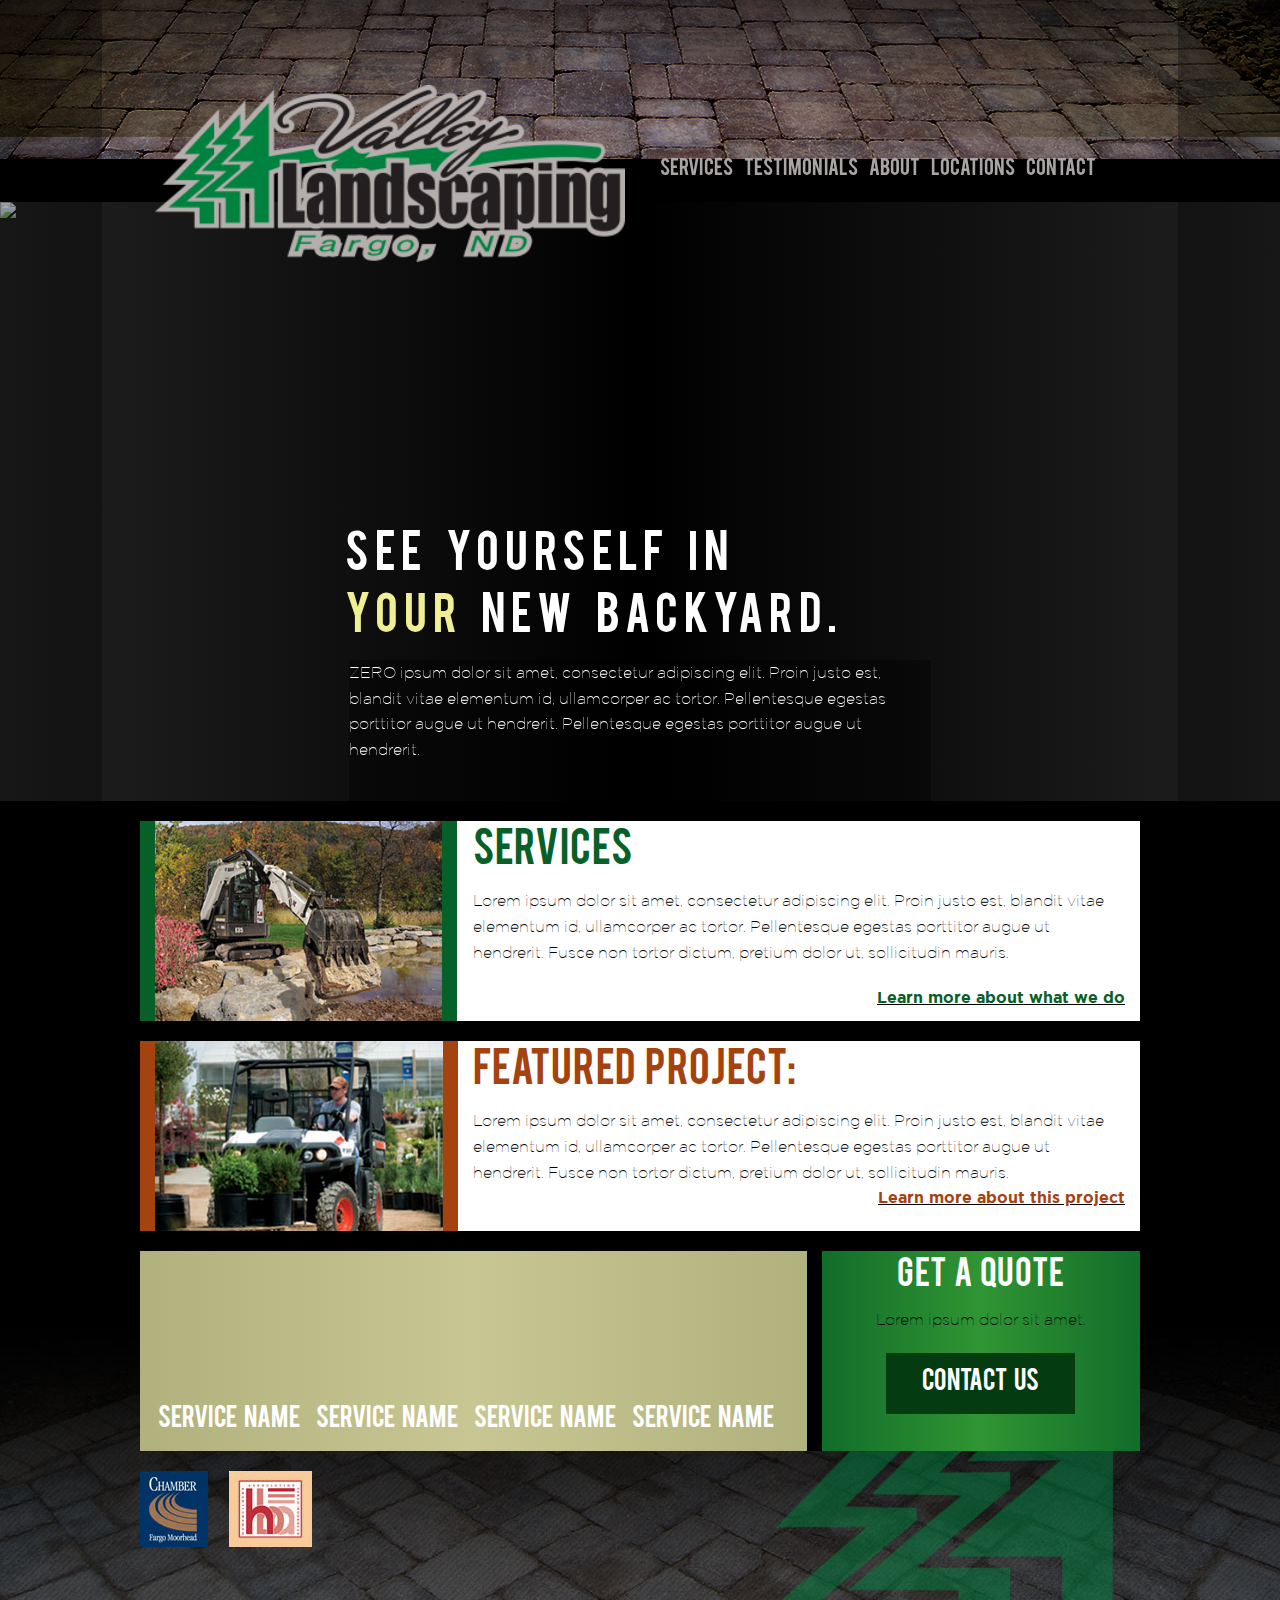
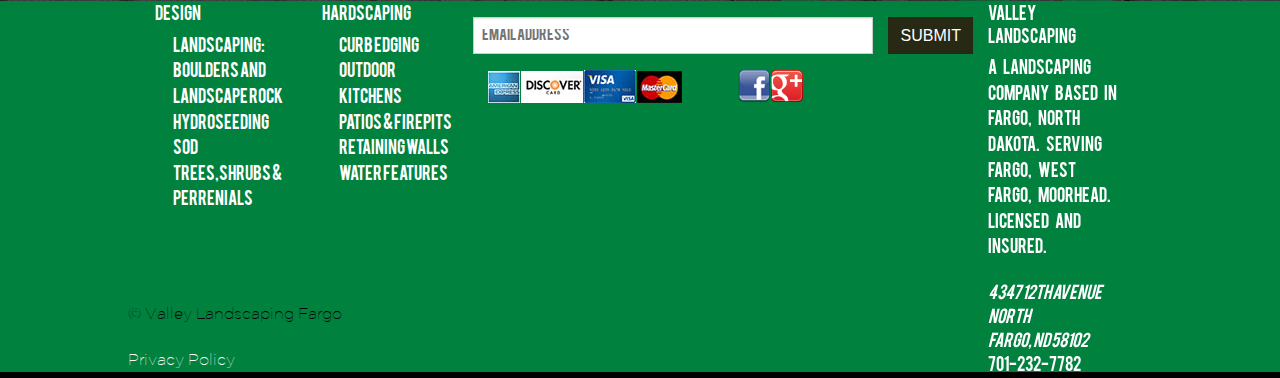
==== commit 2af7ff55: "added init state and mobile slider." ====
--- a/index.html
+++ b/index.html
@@ -90,12 +90,16 @@
     </div>
 
     <div = "row">
-      <div class="small-12 medium-12 columns hide-for-large" id="hero-text-other">
-           <p>Lorem ipsum dolor sit amet, consectetur adipiscing elit. Proin justo est, blandit vitae elementum id, ullamcorper ac tortor. Pellentesque egestas porttitor augue ut hendrerit. Pellentesque egestas porttitor augue ut hendrerit.</p>
-            
-            <!--           <p>Lorem ipsum dolor sit amet, consectetur adipiscing elit. Proin justo est, blandit vitae elementum id, ullamcorper ac tortor. Pellentesque egestas porttitor augue ut hendrerit. Fusce non tortor dictum, pretium dolor ut, sollicitudin mauris. Nullam sollicitudin ut ipsum ac ultrices. Fusce rutrum justo vitae turpis consequat, quis facilisis nisl semper. Sed varius mi ut nunc malesuada, sed bibendum est eleifend.</p>
-            <p>Lorem ipsum dolor sit amet, consectetur adipiscing elit. Proin justo est, blandit vitae elementum id, ullamcorper ac tortor. Pellentesque egestas porttitor augue ut hendrerit. Fusce non tortor dictum, pretium dolor ut, sollicitudin mauris. Nullam sollicitudin ut ipsum ac ultrices. Fusce rutrum justo vitae turpis consequat, quis facilisis nisl semper. Sed varius mi ut nunc malesuada, sed bibendum est eleifend.</p>
-            <p>Lorem ipsum dolor sit amet, consectetur adipiscing elit. Proin justo est, blandit vitae elementum id, ullamcorper ac tortor. Pellentesque egestas porttitor augue ut hendrerit. Fusce non tortor dictum, pretium dolor ut, sollicitudin mauris. Nullam sollicitudin ut ipsum ac ultrices. Fusce rutrum justo vitae turpis consequat, quis facilisis nisl semper. Sed varius mi ut nunc malesuada, sed bibendum est eleifend.</p> -->
+      <div class="small-12 medium-12 columns hide-for-large text-slider" id="hero-text-other">
+        <div>
+          <p>ZEROSMALL ipsum dolor sit amet, consectetur adipiscing elit. Proin justo est, blandit vitae elementum id, ullamcorper ac tortor. Pellentesque egestas porttitor augue ut hendrerit. Pellentesque egestas porttitor augue ut hendrerit.</p> 
+        </div>           
+        <div>
+          <p>ONESMALL ipsum dolor sit amet, consectetur adipiscing elit. Proin justo est, blandit vitae elementum id, ullamcorper ac tortor. Pellentesque egestas porttitor augue ut hendrerit. Pellentesque egestas porttitor augue ut hendrerit.</p> 
+        </div> 
+        <div>
+          <p>TWOSMALL ipsum dolor sit amet, consectetur adipiscing elit. Proin justo est, blandit vitae elementum id, ullamcorper ac tortor. Pellentesque egestas porttitor augue ut hendrerit. Pellentesque egestas porttitor augue ut hendrerit.</p> 
+        </div>
       </div>
     </div>
 
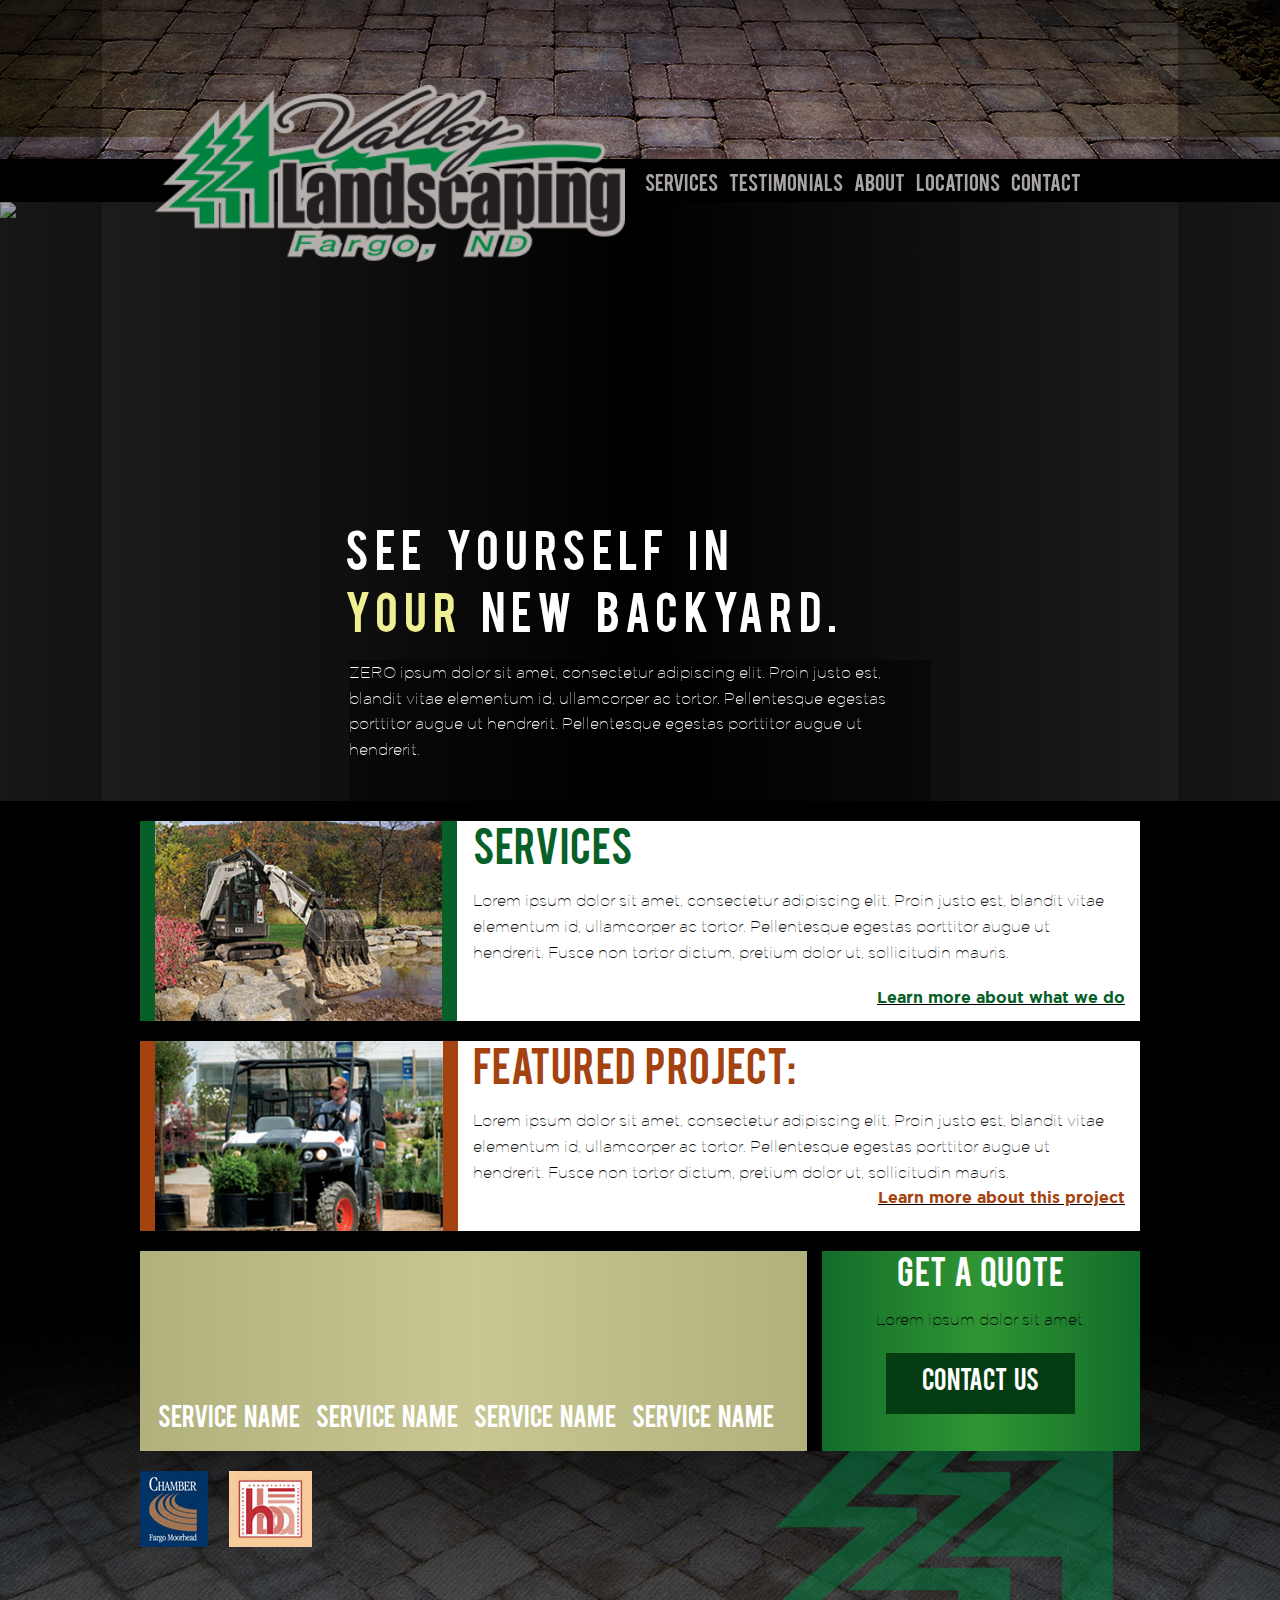
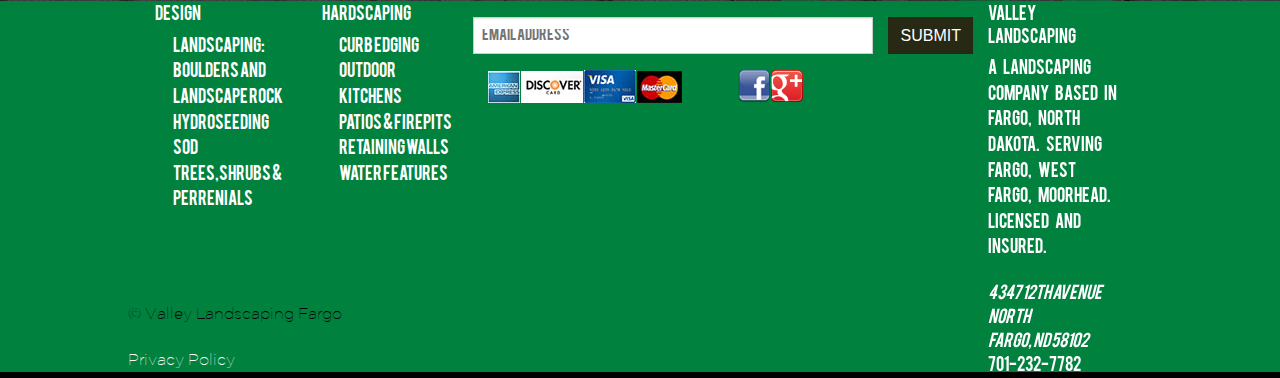
==== commit 9e7f12a1: "some of dirk's fixes" ====
--- a/index.html
+++ b/index.html
@@ -22,8 +22,8 @@
       <div id="logo" class="medium-12 small-12 large-6 columns">
       	<img src="img/Valley-Landscaping-Logo.png">
       </div>
-      <div class="large-6 columns remove-padding-mobile">
-      	<nav class="hide-for-small hide-for-medium">
+      <div class="large-6 columns remove-padding-mobile" id="all-top-nav">
+      	<nav class="hide-for-small hide-for-medium" id="large-nav">
       		<ul>
               <li><a href="services.html">Services</a></li>
               <li><a href="testimonials.html">Testimonials</a></li>
@@ -120,13 +120,13 @@
   	</div>
   </div>
   
-  <div class="row hide-for-large">
-    <div class="small-12 medium-12 columns services">
+  <div class="row hide-for-large hide-for-medium">
+    <div class="small-12 columns services">
       <img src="img/bobcat-lanscaping.jpg" alt ="Bobcat Lanscaping Equipment">
     </div>
   </div>
-  <div class="row hide-for-large">
-    <div class="small-12 medium-12 columns services">
+  <div class="row hide-for-large hide-for-medium">
+    <div class="small-12 columns services">
       <h3>Services</h3>
       <p>Lorem ipsum dolor sit amet, consectetur adipiscing elit. Proin justo est, blandit vitae elementum id, ullamcorper ac tortor. Pellentesque egestas porttitor augue ut hendrerit. Fusce non tortor dictum, pretium dolor ut, sollicitudin mauris.
       </p>
@@ -151,13 +151,13 @@
   	</div>
   </div>
 
-  <div class="row hide-for-large">
-    <div class="small-12 medium-12 columns projects">
+  <div class="row hide-for-large hide-for-medium">
+    <div class="small-12 columns projects">
       <img src="img/bobcat-lanscaping.jpg" alt ="Bobcat Utility Vehicle Equipment">
     </div>
   </div>
-  <div class="row hide-for-large">
-    <div class="small-12 medium-12 columns projects">
+  <div class="row hide-for-large hide-for-medium">
+    <div class="small-12 columns projects">
       <h3>Featured Project:</h3>
       <p>Lorem ipsum dolor sit amet, consectetur adipiscing elit. Proin justo est, blandit vitae elementum id, ullamcorper ac tortor. Pellentesque egestas porttitor augue ut hendrerit. Fusce non tortor dictum, pretium dolor ut, sollicitudin mauris.</p>
       <p>
@@ -165,6 +165,36 @@
       </p>
     </div>
   </div>
+
+  <!-- Projects and Services for Medium-->
+
+  <div class="row hide-for-large hide-for-small">
+    <div class="medium-12 columns">
+      <div id="proj-serv-images">
+        <img class = "projects image-box" src="img/bobcat-lanscaping.jpg" alt ="Bobcat Utility Vehicle Equipment">
+        <img class = "services image-box" src="img/bobcat-utv.jpg" alt ="Bobcat Utility Vehicle Equipment">
+      </div>
+    </div>
+  </div>
+  <div class="row hide-for-large hide-for-small">
+    <div class="medium-12 columns projects">
+      <h3>Featured Project:</h3>
+      <p>Lorem ipsum dolor sit amet, consectetur adipiscing elit. Proin justo est, blandit vitae elementum id, ullamcorper ac tortor. Pellentesque egestas porttitor augue ut hendrerit. Fusce non tortor dictum, pretium dolor ut, sollicitudin mauris.</p>
+      <p>
+        <a href="#">Learn more about this project</a>
+      </p>
+    </div>
+  </div>
+  <div class="row hide-for-large hide-for-small">
+    <div class="medium-12 columns services">
+      <h3>Services</h3>
+      <p>Lorem ipsum dolor sit amet, consectetur adipiscing elit. Proin justo est, blandit vitae elementum id, ullamcorper ac tortor. Pellentesque egestas porttitor augue ut hendrerit. Fusce non tortor dictum, pretium dolor ut, sollicitudin mauris.
+      </p>
+      <p>
+        <a href="#">Learn more about what we do</a>
+      </p>
+    </div>
+  </div> 
     
 <!-- Service List and Quote - also tree bkground-->
     <div id="tree">
--- a/css/main.css
+++ b/css/main.css
@@ -103,10 +103,20 @@
 
 
 
-@media only screen and (max-width: 65em) {
+@media only screen and (max-width: 40em) {
 
 	#logo img{
 		position: static;
+		width:60%;
+	}
+
+} 
+
+@media only screen and (min-width: 40em) and (max-width: 65em) {
+
+	#logo img{
+		position: static;
+		width:40%;
 	}
 
 } 
@@ -155,7 +165,23 @@
 
 }
 
+#all-top-nav {
+	height: 177px;
+}
+
+#large-nav {
+	position: absolute;
+	bottom: 0px;
+	left: 0px;
+}
+
+
+
 @media only screen and (max-width: 64em) { 
+
+	#all-top-nav {
+		height: auto;
+	}
 	nav li a:hover {
 		opacity: 1.0;
 		color: #fff799;
@@ -322,7 +348,7 @@
 	}
 
 	.services img{
-		margin-left: 15px;
+		/*margin-left: 15px;*/
 	}
 } 
 /*************************************************************
@@ -355,10 +381,37 @@
 	color: #a44310;
 }
 
-@media only screen and (max-width: 64em) { 
-	.projects {
-	 	height: 225px;
-	}
+@media only screen and (min-width: 40em) and (max-width: 64em) { 
+
+	.image-box {
+		height:150px;
+		overflow: hidden;
+	}
+	#proj-serv-images{
+		width: 600px;
+		margin-left: auto;
+		margin-right: auto;
+
+	}
+
+	img.projects{
+		border-left: 15px solid #a44310;
+		border-right: 15px solid #a44310;
+		margin: 0 50px 0 0;
+
+
+
+	}
+	
+	img.services {
+		border-left: 15px solid #076028;
+		border-right: 15px solid #076028;
+		margin: 0; 
+/*
+		height: 100%;*/
+
+	}
+
 } 
 
 /*************************************************************
